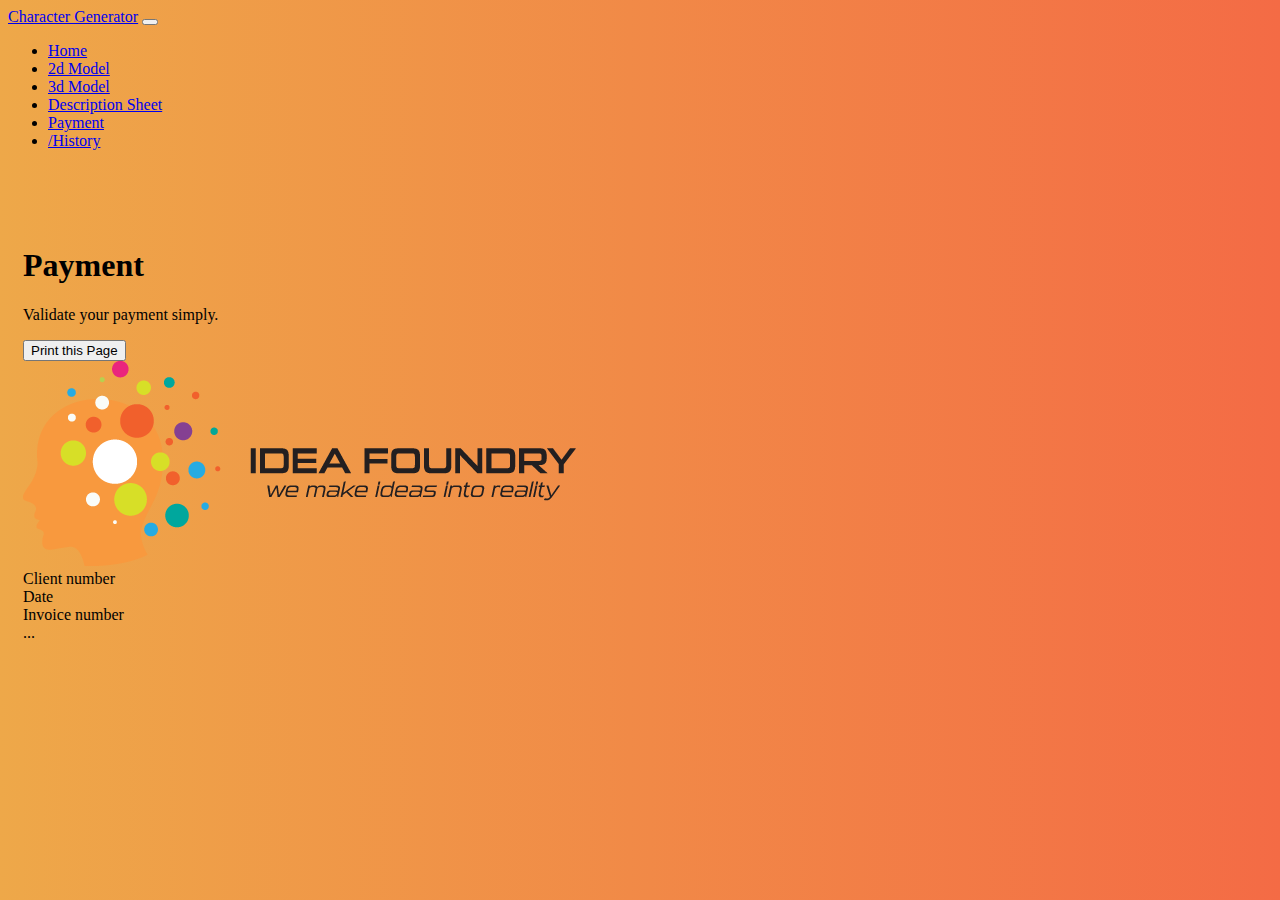
==== payment.html @ be369055 "Invoice - Setup" ====
<!doctype html>
<html lang="en">

<head>
    <title>Invoice Template</title>
    <!-- Required meta tags -->
    <meta charset="utf-8">
    <meta name="viewport" content="width=device-width, initial-scale=1, shrink-to-fit=no">

    <!-- Bootstrap CSS -->
    <link href="https://cdn.jsdelivr.net/npm/bootstrap@5.1.1/dist/css/bootstrap.min.css" rel="stylesheet"
        integrity="sha384-F3w7mX95PdgyTmZZMECAngseQB83DfGTowi0iMjiWaeVhAn4FJkqJByhZMI3AhiU" crossorigin="anonymous">

   <link href="css/site.css" rel="stylesheet">
</head>

<body>
    <!-- Navigation Bar -->
<nav class="navbar navbar-expand-md navbar-dark fixed-top bg-dark">
    <div class="container-fluid">
        <a class="navbar-brand" href="#">Character Generator</a>
        <button class="navbar-toggler" type="button" data-bs-toggle="collapse" data-bs-target="#navbarCollapse"
            aria-controls="navbarCollapse" aria-expanded="false" aria-label="Toggle navigation">
            <span class="navbar-toggler-icon"></span>
        </button>
        <div class="collapse navbar-collapse" id="navbarCollapse">
            <ul class="navbar-nav me-auto mb-2 mb-md-0">
                <li class="nav-item">
                    <a class="nav-link" href="index.html">Home</a>
                </li>
                <li class="nav-item">
                    <a class="nav-link" href="#">2d Model</a>
                </li>
                <li class="nav-item">
                    <a class="nav-link" href="#">3d Model</a>
                </li>
                <li class="nav-item">
                    <a class="nav-link" href="#">Description Sheet</a>
                </li>
                <li class="nav-item">
                    <a class="nav-link active" aria-current="page" href="payment.html">Payment</a>
                </li>
                <li class="nav-item">
                    <a class="nav-link" href="#">/History</a>
                </li>
            </ul>
        </div>
    </div>
</nav>

    <!-- Hero Section -->
<main class="flex-shrink-0">
   <div class="container">
       <h1 class="text-light mt-5">Payment</h1>
       <p class="lead text-light">Validate your payment simply.</p>
       <div class="row">
            <button class="btn btn-lg bg-dark text-light">Print this Page</button>
       </div>
       <span class="row row-cols-2 h-100 bg-light border border-warning p-2 mb-2">
            <div class="col-9">
                <img src="img/IdeaFoundryLogo.png" class="img-fluid" alt="...">
            </div>
            <div class="col-3">
                <Client number>Client number</Client>
            </div>
        
            <div class="col">Date</div>
            <div class="col">Invoice number</div>
       </span>
    
        <table class="table table-striped-columns table-bordered">
            ...
        </table>
   </div>
 </main>
 
    <!-- Bootstrap JS -->
    <script src="https://cdn.jsdelivr.net/npm/bootstrap@5.1.1/dist/js/bootstrap.bundle.min.js"
        integrity="sha384-/bQdsTh/da6pkI1MST/rWKFNjaCP5gBSY4sEBT38Q/9RBh9AH40zEOg7Hlq2THRZ" crossorigin="anonymous">
    </script>
</body>

</html>
---- css/site.css ----
body {
    background: #f46b45;  /* fallback for old browsers */
    background: -webkit-linear-gradient(to right, #eea849, #f46b45);  /* Chrome 10-25, Safari 5.1-6 */
    background: linear-gradient(to right, #eea849, #f46b45); /* W3C, IE 10+/ Edge, Firefox 16+, Chrome 26+, Opera 12+, Safari 7+ */
}

main>.container {
    padding: 60px 15px 0;
}
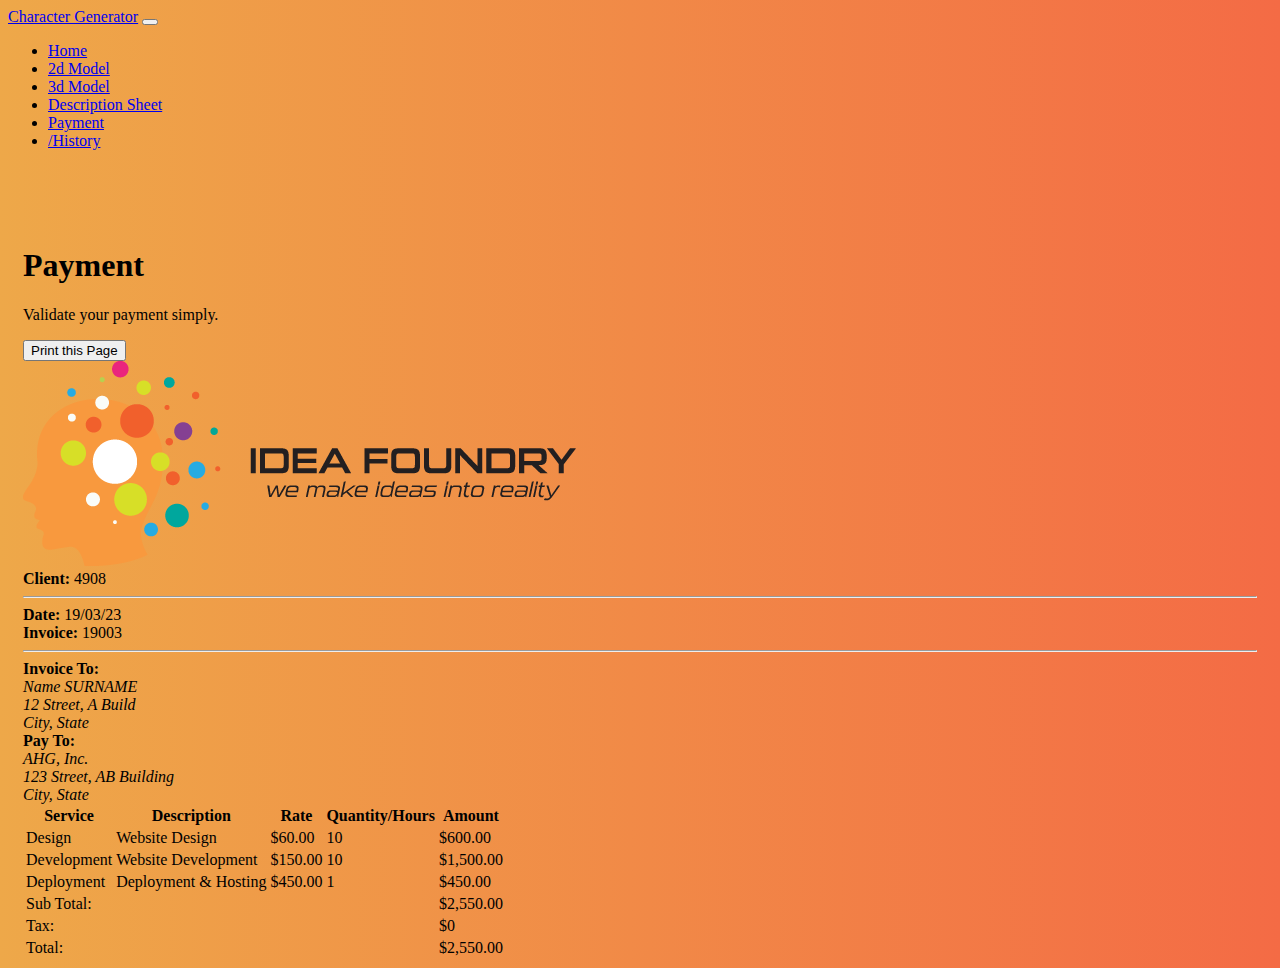
==== commit 91dfdbb8: "Table" ====
--- a/payment.html
+++ b/payment.html
@@ -50,27 +50,99 @@
 
     <!-- Hero Section -->
 <main class="flex-shrink-0">
-   <div class="container">
+   <div class="container bg-secondary text-light rounded p-3 border border-1">
        <h1 class="text-light mt-5">Payment</h1>
        <p class="lead text-light">Validate your payment simply.</p>
-       <div class="row">
-            <button class="btn btn-lg bg-dark text-light">Print this Page</button>
+       <div class="d-flex justify-content-end m-3">
+            <button type="button" class="btn btn-lg bg-dark text-light" onclick="window.print()">Print this Page</button>
        </div>
-       <span class="row row-cols-2 h-100 bg-light border border-warning p-2 mb-2">
-            <div class="col-9">
-                <img src="img/IdeaFoundryLogo.png" class="img-fluid" alt="...">
+       <div class="row align-items-center">
+            <div class="col-sm-7 d-flex justify-content-start">
+                <img src="img/IdeaFoundryLogo.png" class="img-fluid" title="Idea Foundry Logo" alt="Idea Foundry Logo">
             </div>
-            <div class="col-3">
-                <Client number>Client number</Client>
+            <div class="col-sm-5 d-flex justify-content-sm-end justify-content-start">
+                <strong>Client:</strong>&nbsp;4908
             </div>
-        
-            <div class="col">Date</div>
-            <div class="col">Invoice number</div>
-       </span>
-    
-        <table class="table table-striped-columns table-bordered">
-            ...
-        </table>
+       </div>
+       <hr>
+       <div class="row row-cols-1 row-cols-sm-2">
+            <div class="col-sm-6 d-flex justify-content-start">
+                <strong>Date:</strong>&nbsp;19/03/23
+            </div>
+            <div class="col-sm-6 d-flex justify-content-sm-end justify-content-start">
+                <strong>Invoice:</strong>&nbsp;19003
+            </div>
+        </div>
+        <hr>
+        <div class="row row-cols-1 row-cols-md-2">
+            <div class="col-sm-6 d-flex justify-content-start">
+                <strong>Invoice To:</strong><br>
+                <address>
+                    Name SURNAME<br>
+                    12 Street, A Build<br>
+                    City, State<br>
+                </address>
+            </div>
+            <div class="col-sm-6 d-flex justify-content-sm-end justify-content-start">
+                <strong>Pay To:</strong><br>
+                <address>
+                    AHG, Inc.<br>
+                    123 Street, AB Building<br>
+                    City, State<br>
+                </address>
+            </div>
+        </div>
+        <div class="row table-responsive">
+            <table class="table table-striped table-bordered">
+                <thead class="thead-dark">
+                    <tr>
+                        <th>Service</th>
+                        <th>Description</th>
+                        <th>Rate</th>
+                        <th>Quantity/Hours</th>
+                        <th class="text-end">Amount</th>
+                    </tr>
+                </thead>
+                <tbody>
+                    <tr>
+                        <td>Design</td>
+                        <td>Website Design</td>
+                        <td>$60.00</td>
+                        <td>10</td>
+                        <td class="text-end">$600.00</td>
+                    </tr>
+                    <tr>
+                        <td>Development</td>
+                        <td>Website Development</td>
+                        <td>$150.00</td>
+                        <td>10</td>
+                        <td class="text-end">$1,500.00</td>
+                    </tr>
+                    <tr>
+                        <td>Deployment</td>
+                        <td>Deployment & Hosting</td>
+                        <td>$450.00</td>
+                        <td>1</td>
+                        <td class="text-end">$450.00</td>
+                    </tr>
+                </tbody>
+                <tfoot>
+                    <tr>
+                        <td colspan="4">Sub Total:</td>
+                        <td class="text-end">$2,550.00</td>
+                    </tr>
+                    <tr>
+                        <td colspan="4">Tax:</td>
+                        <td class="text-end">$0</td>
+                    </tr>
+                    <tr>
+                        <td colspan="4">Total:</td>
+                        <td class="text-end">$2,550.00</td>
+                    </tr>
+                </tfoot>
+            </table>
+        </div>
+       
    </div>
  </main>
  
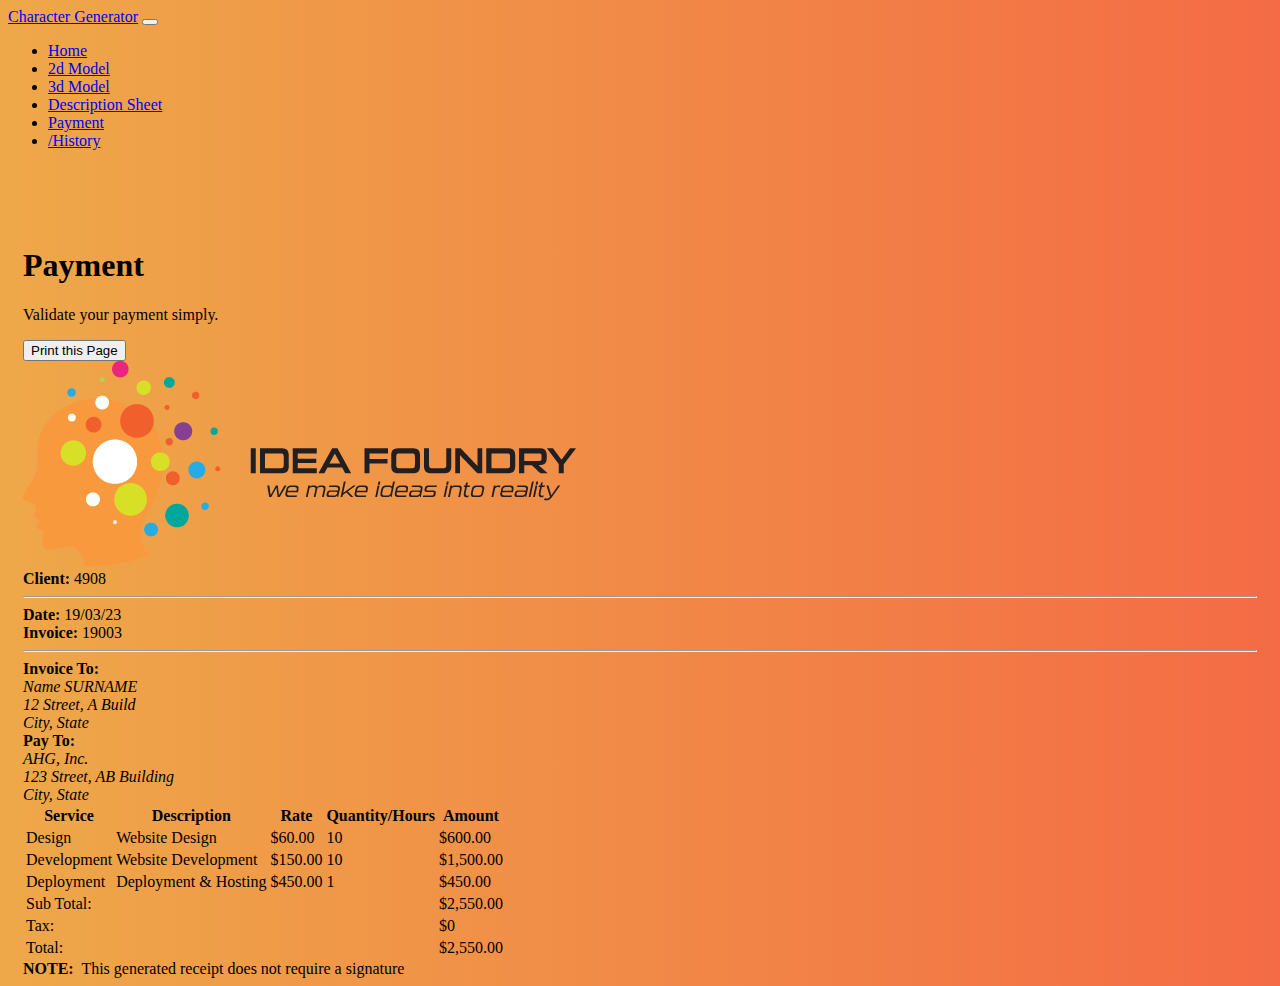
==== commit 36978d54: "Footer" ====
--- a/payment.html
+++ b/payment.html
@@ -142,7 +142,13 @@
                 </tfoot>
             </table>
         </div>
-       
+        <footer>
+            <div class="row">
+                <div class="col-12">
+                    <strong>NOTE:</strong>&nbsp; This generated receipt does not require a signature
+                </div>
+            </div>
+        </footer>
    </div>
  </main>
  
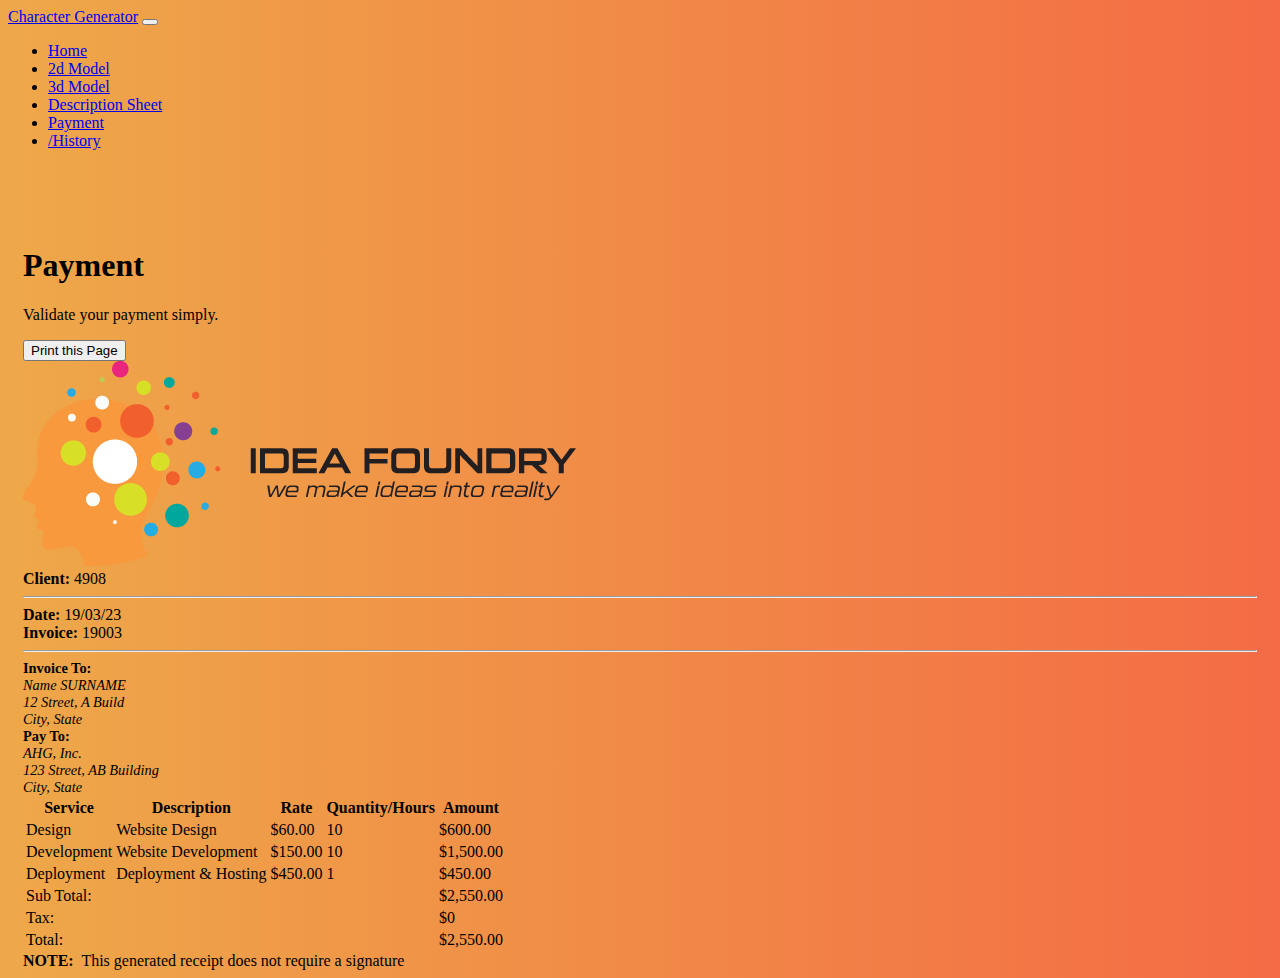
==== commit 57313e53: "Mobile - media query" ====
--- a/payment.html
+++ b/payment.html
@@ -51,9 +51,9 @@
     <!-- Hero Section -->
 <main class="flex-shrink-0">
    <div class="container bg-secondary text-light rounded p-3 border border-1">
-       <h1 class="text-light mt-5">Payment</h1>
-       <p class="lead text-light">Validate your payment simply.</p>
-       <div class="d-flex justify-content-end m-3">
+       <h1 class="text-light mt-5 d-print-none">Payment</h1>
+       <p class="lead text-light d-print-none">Validate your payment simply.</p>
+       <div class="d-flex justify-content-end m-3 d-print-none">
             <button type="button" class="btn btn-lg bg-dark text-light" onclick="window.print()">Print this Page</button>
        </div>
        <div class="row align-items-center">
@@ -74,26 +74,30 @@
             </div>
         </div>
         <hr>
-        <div class="row row-cols-1 row-cols-md-2">
+        <div class="row row-cols-md-2">
             <div class="col-sm-6 d-flex justify-content-start">
-                <strong>Invoice To:</strong><br>
-                <address>
-                    Name SURNAME<br>
-                    12 Street, A Build<br>
-                    City, State<br>
-                </address>
+                <div class="address">
+                    <strong>Invoice To:</strong><br>
+                    <address>
+                        Name SURNAME<br>
+                        12 Street, A Build<br>
+                        City, State
+                    </address>
+                </div>
             </div>
             <div class="col-sm-6 d-flex justify-content-sm-end justify-content-start">
-                <strong>Pay To:</strong><br>
-                <address>
-                    AHG, Inc.<br>
-                    123 Street, AB Building<br>
-                    City, State<br>
-                </address>
+                <div class="address">
+                    <strong>Pay To:</strong><br>
+                    <address>
+                        AHG, Inc.<br>
+                        123 Street, AB Building<br>
+                        City, State
+                    </address>
+                </div>
             </div>
         </div>
         <div class="row table-responsive">
-            <table class="table table-striped table-bordered">
+            <table class="table table-light table-striped table-bordered">
                 <thead class="thead-dark">
                     <tr>
                         <th>Service</th>
--- a/css/site.css
+++ b/css/site.css
@@ -6,4 +6,8 @@
 
 main>.container {
     padding: 60px 15px 0;
+}
+
+.address{
+    font-size: .9rem;
 }